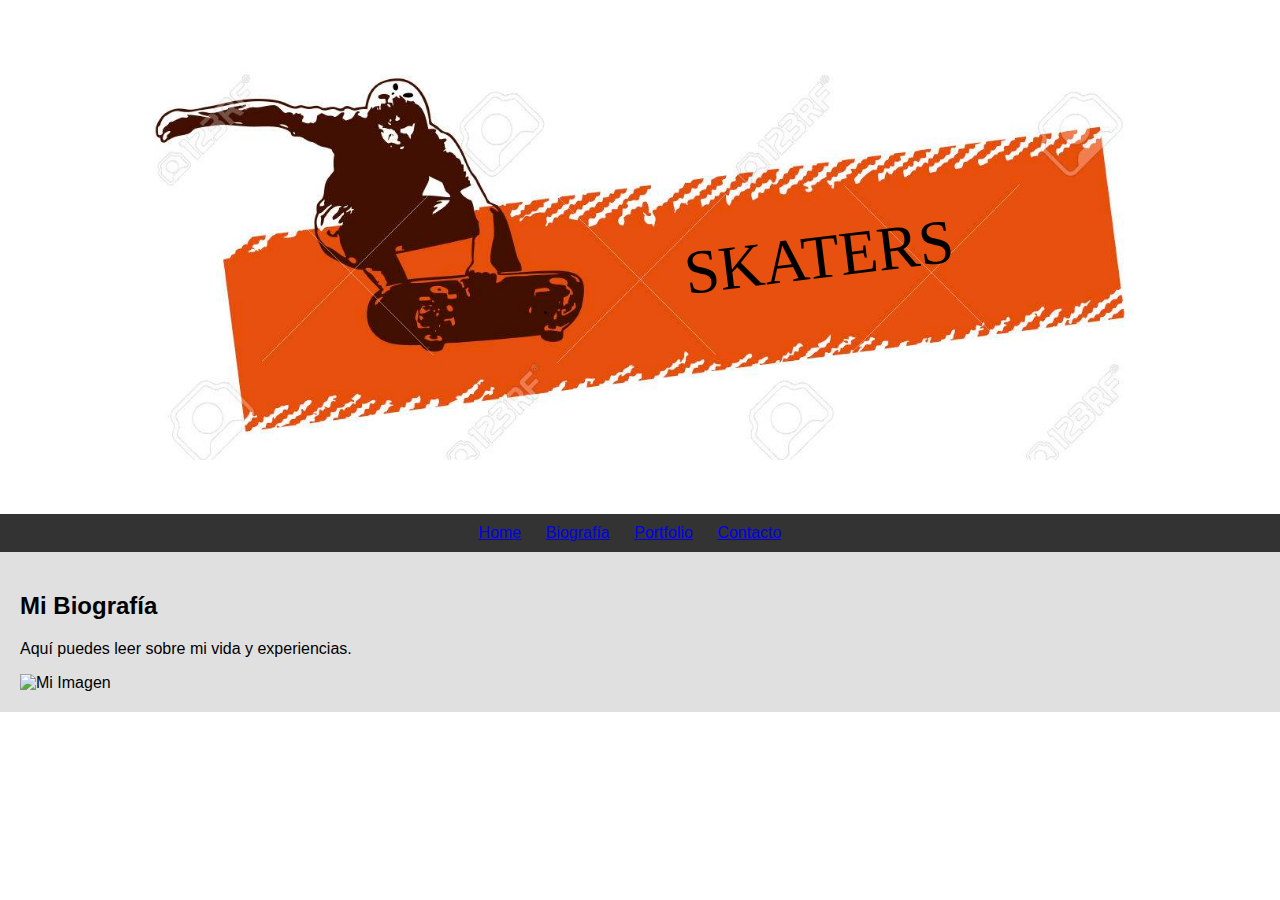
==== WEB/biografia.html @ 8cf7a925 "chupala iker" ====
<!DOCTYPE html>
<html lang="es">
<head>
  <meta charset="UTF-8">
  <meta name="viewport" content="width=device-width, initial-scale=1.0">
  <link rel="stylesheet" href="style.css">
  <title>Biografía</title>
</head>
<body>
  <header>
    <div id="banner">
      <div id="cajaBanner">
      <img src="Media/skateBanner.jpg" alt="esto es el banner" id="imagenBanner">
      </div>
      <p  id="textoBanner">SKATERS</p>
    </div>
  </header>
  <nav>
    <ul>
      <li><a href="index.html">Home</a></li>
      <li><a href="biografia.html">Biografía</a></li>
      <li><a href="portfolio.html">Portfolio</a></li>
      <li><a href="contacto.html">Contacto</a></li>
    </ul>
  </nav>
  <section class="biography">
    <h2>Mi Biografía</h2>
    <p>Aquí puedes leer sobre mi vida y experiencias.</p>
    <img src="mi-imagen.jpg" alt="Mi Imagen">
  </section>
</body>
</html>
---- WEB/style.css ----
*{
  box-sizing: border-box;
}

body{
  font-family: 'Arial', sans-serif;
  margin: 0;
  padding: 0;
}

header{
  margin:0px 0px 0px 0px ;
}

#imagenBanner{
  width: 100%;
}

#banner {
  width: 80vw;
  margin:50px auto;
  position: relative;
  overflow: hidden;
}

#imagenBanner{
  width: 100%;
  height: auto;
  opacity: 1;
  z-index: -1;
}

#textoBanner{
  position:absolute;
  color: black;
  font-size: calc(1.5rem + 3vw);
  font-family: 'Shadows Into Light', cursive;
  top: 0%;
  right: 0;
  left: 35%;
  bottom: 0;
  display: flex;
  justify-content: center;
  align-items: center;
  transform: rotate(-7deg);
}






nav {
  background-color: #333;
  color: white;
  text-align: center;
  padding: 10px;
}
  
ul {
  list-style-type: none;
  margin: 0;
  padding: 0;
}
  
li {
  display: inline;
  margin-right: 20px;
}
  
section {
  padding: 20px;
}
  
.welcome {
  background-color: #f0f0f0;
}
  
.biography {
  background-color: #e0e0e0;
}
  
.portfolio {
  background-color: #d0d0d0;
}
  
.contact {
  background-color: #c0c0c0;
}


/*========================================
                    768px
 ==========================================*/
@media screen and (min-width:768px) {
  h1 {
      background: yellow;
  }




}/*==================768px=================*/

/*=========================================
                     992px   
===========================================*/
@media screen and (min-width:992px) {
   h1 {
      background: orange;
    }




}/*==================992px=================*/

/*=========================================
                     1200px
============================================*/
@media screen and (min-width:1200px) {
   h1 {
      background: red;
   }





}/*==================1200px================*/
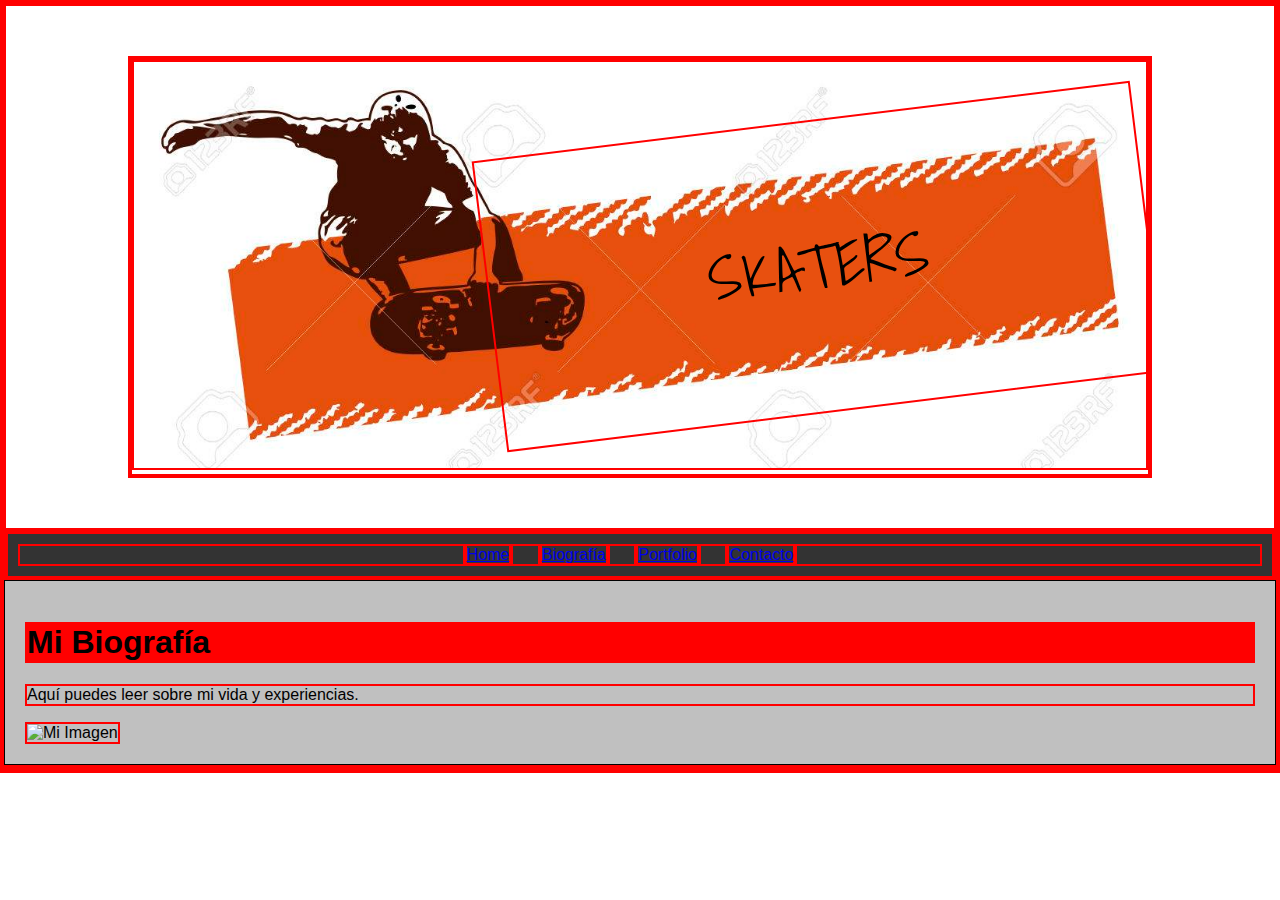
==== commit 17f6a2bf: "subida de lo hecho hasta ahora" ====
--- a/WEB/biografia.html
+++ b/WEB/biografia.html
@@ -4,6 +4,9 @@
   <meta charset="UTF-8">
   <meta name="viewport" content="width=device-width, initial-scale=1.0">
   <link rel="stylesheet" href="style.css">
+  <link rel="preconnect" href="https://fonts.googleapis.com">
+  <link rel="preconnect" href="https://fonts.gstatic.com" crossorigin>
+  <link href="https://fonts.googleapis.com/css2?family=Shadows+Into+Light&family=Space+Mono&display=swap" rel="stylesheet">
   <title>Biografía</title>
 </head>
 <body>
@@ -15,18 +18,23 @@
       <p  id="textoBanner">SKATERS</p>
     </div>
   </header>
-  <nav>
-    <ul>
-      <li><a href="index.html">Home</a></li>
-      <li><a href="biografia.html">Biografía</a></li>
-      <li><a href="portfolio.html">Portfolio</a></li>
-      <li><a href="contacto.html">Contacto</a></li>
-    </ul>
-  </nav>
-  <section class="biography">
-    <h2>Mi Biografía</h2>
+  <div id="menu">
+    <nav class="nav">
+      <ul id="menuNavegacion">
+        <li class="menuItem"><a href="index.html">Home</a></li>
+        <li class="menuItem"><a href="biografia.html">Biografía</a></li>
+        <li class="menuItem"><a href="portfolio.html">Portfolio</a></li>
+        <li class="menuItem"><a href="contacto.html">Contacto</a></li>
+      </ul>
+    </nav>
+  </div>
+  <section class="biografia">
+    <h1>Mi Biografía</h1>
     <p>Aquí puedes leer sobre mi vida y experiencias.</p>
     <img src="mi-imagen.jpg" alt="Mi Imagen">
   </section>
 </body>
+<footer>
+  
+</footer>
 </html>
--- a/WEB/style.css
+++ b/WEB/style.css
@@ -1,5 +1,6 @@
 *{
   box-sizing: border-box;
+  border: 2px solid red;
 }
 
 body{
@@ -45,9 +46,38 @@
   transform: rotate(-7deg);
 }
 
+div {
+}
 
+.seccionMedia{
+  display: flex;
+  flex-direction: column;
+  align-items: center;
+}
 
+.media{
+  display: flex;
+  justify-items: stretch;
+  max-width: 60vb;
+}
 
+.pasosOllie{
+  display: flex;
+  flex-direction: column;
+  align-items: center;
+}
+
+img{
+  width: 100%;
+}
+
+video{
+  width: 100%;
+}
+
+audio{
+  width: 100%;
+}
 
 
 nav {
@@ -70,21 +100,23 @@
   
 section {
   padding: 20px;
+  border: 1px solid black;
 }
   
-.welcome {
-  background-color: #f0f0f0;
+.home {
+  background-color: #c0c0c0;
 }
   
-.biography {
-  background-color: #e0e0e0;
+.biografia {
+  background-color: #c0c0c0;
+
 }
   
-.portfolio {
-  background-color: #d0d0d0;
+.portafolio {
+  background-color: #c0c0c0;
 }
   
-.contact {
+.contactame {
   background-color: #c0c0c0;
 }
 
